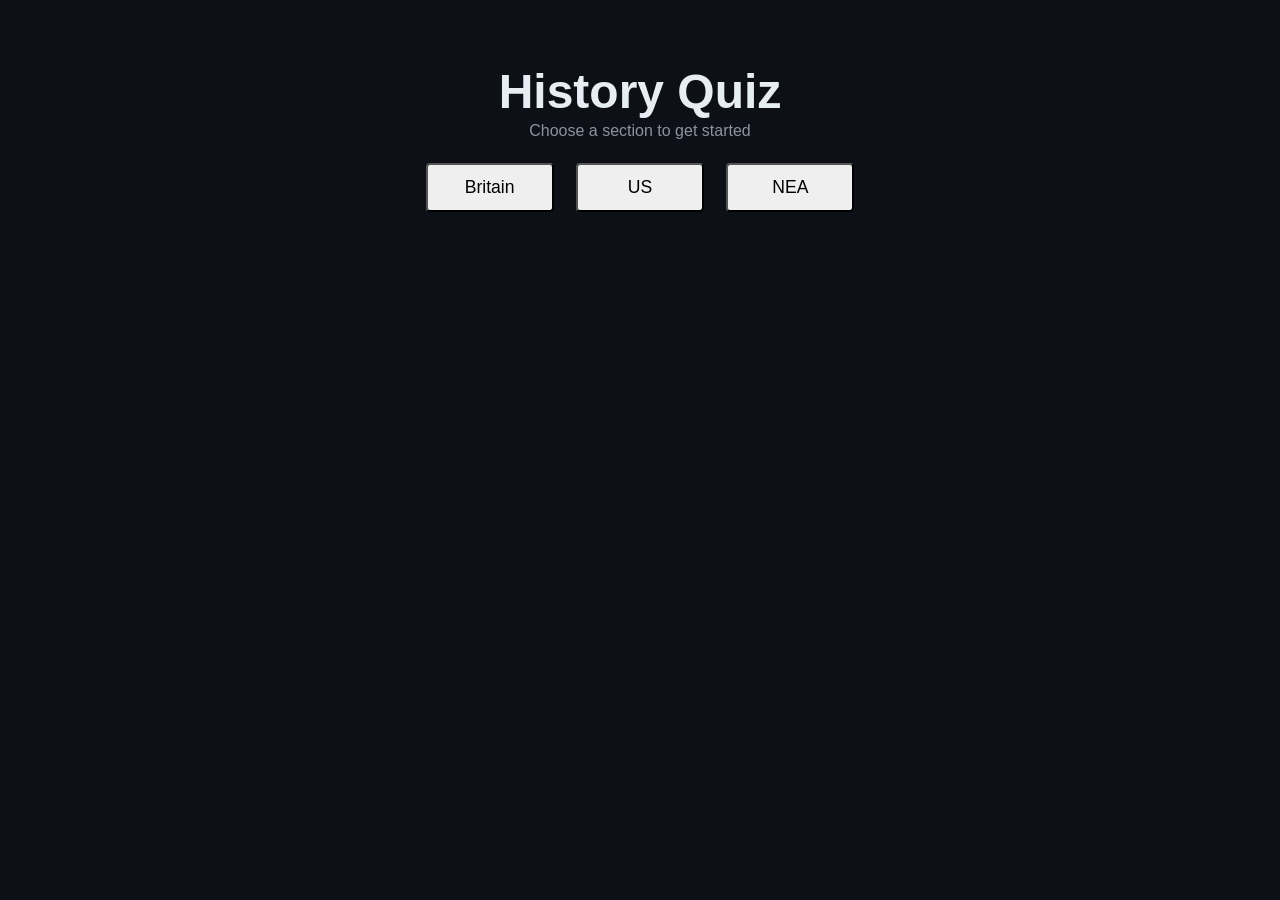
==== mainPage/index.html @ cc17b971 "organisation + test revision page" ====
<!DOCTYPE html>
<html>
<head>
    <meta charset="UTF-8">
    <title>History Quiz</title>
    <meta name="viewport" content="width=device-width, initial-scale=1.0">
    <link rel="stylesheet" type="text/css" href="../mainPage/style.css">
    <link rel="manifest" href="manifest.json">
    <meta name="theme-color" content="#0d1117">
    <meta name="apple-mobile-web-app-capable" content="yes">
    <meta name="apple-mobile-web-app-status-bar-style" content="default">
    <meta name="apple-mobile-web-app-title" content="History Quiz">
    <link rel="apple-touch-icon" href="HQuiz_icon_512.png">
    <script async src="https://www.googletagmanager.com/gtag/js?id=G-6Q8X48QYH6"></script>
    <script>
        window.dataLayer = window.dataLayer || [];
        function gtag(){dataLayer.push(arguments);}
        gtag('js', new Date());
        gtag('config', 'G-6Q8X48QYH6');
    </script>
</head>

<body>
    <div id="container">

        <div id="top">
            <div id="titleDesc">
                <p id="title">History Quiz</p>
                <p id = "desc">Choose a section to get started</p>
            </div>

            <div id=britainOrUS>
                <button id="britain">Britain</button>
                <button id="us">US</button>
                <button id = "NEA">NEA</button>
            </div>

            <!-- The Title bit, with selection for US or Britain-->
        </div>

        <div id="centre" style = "display: none;">

        
            <p id="qTopic">SAMPLE TOPIC</p>
    
            <p id="qTitle">SAMPLE QUESTION</p>
            
            <div id="multiSelect">
                <button id="op1" class = "but">SAMPLE OPTION1</button>
                <button id="op2" class = "but">SAMPLE OPTION2</button>
                <button id="op3" class = "but">SAMPLE OPTION3</button>
                <button id="op4" class = "but">SAMPLE OPTION4</button>
            </div>

            <div id="feedback"></div>

            <button id="nextQButton">Next Question</button>

            <!-- main section wi Quiz
            infinite questions, randomly arranged
            by default - mixed. each question tells you which era its from 
            -->
        </div>

        <div id="bottom">
            
            <!-- Selection for specific topics-->
        </div>

    </div>

    <script src="../mainPage/script.js"></script>
</body>
</html>
---- mainPage/style.css ----
:root {

    --bg: #0d1117;
    --card: #161b22;
    --card-light: #1c2128;

    --primary: #58a6ff;
    --primary-hover: #79c0ff;

    --text: #e6edf3;
    --muted: #8b949e;

    --correct: #238636;
    --correct-bg: #1b4721;

    --wrong: #da3633;
    --wrong-bg: #4b1d1d;

    --border: #30363d;

    --shadow: 0 8px 24px rgba(0,0,0,0.25);

    --border: #2d3748;
    
}

@import url('https://fonts.googleapis.com/css2?family=Cormorant+Garamond:wght@400;600;700&family=Merriweather:wght@300;400;700&display=swap');
@import url('https://fonts.googleapis.com/css2?family=Inter:wght@400;600;700&family=Playfair+Display:wght@700&display=swap');

* {
    box-sizing: border-box;
    margin: 0;
    padding: 0;
}

#container {
    display: grid;
    place-content: center;
    margin: 0 auto;
    padding: 0 1rem;
    width: 100%;
    max-width: 600px;
}

#top {
    padding-top: 4rem;
    padding-bottom: 2rem;
    display: flex;
    flex-direction: column;
    align-items: center;
    justify-content: center;
    width: 100%;
}

#title {
    text-align: center;
    font-weight: 600;
    font-size: 3rem;
    color: var(--text);
    }

#desc {
    text-align: center;
    padding-top: 0.2rem;
    color: var(--muted);
}

#britainOrUS {
    padding-top: 1.4rem;
    display: flex;
    flex: 1;
    gap: 1.4rem;
    flex-wrap: wrap;
}

#britainOrUS button {
    flex: 1;
    width: 8rem;
}

#britain, #us, #NEA {
    padding: 0.75rem 2rem;
    font-size: 1.1rem;
    border-radius: 4px;
}

#button {
    width:100%;
    padding: 0.75rem 1.5rem;
}

p {
    font-family: sans-serif;
    color: var(--text);
}

#centre {
    padding-top: 4rem;
    padding-bottom: 2rem;
    padding-left: 2.8rem;
    padding-right: 2.8rem;
    display: flex;
    flex-direction: column;
    width: 100%;
    border-style: solid;
    background: var(--card);
    border-color: var(--border);
    border-radius: 16px;
    box-shadow: var(--shadow);
}

#qTopic {
    text-align: left;
    width: 100%;
    padding-bottom: 1rem;
    color: var(--primary);
}

#qTitle {
    text-align: left;
    width: 100%;
    padding-bottom: 1.4rem;
    color: var(--text);
}

#multiSelect {
    display: flex;
    flex-direction: column;
    gap: 1rem;
    align-items: stretch;
    padding-bottom: 3rem;
}

#op1, #op2, #op3, #op4 {
    padding: 1rem 2rem;
    padding-left: 1rem;
    text-align: left;
    background: var(--card-light);
    color: var(--text);
    border-radius: 10px;
    border: 1px solid var(--border);
}

#feedback {
    padding-bottom: 1.2rem;
    display: none;
    color: var(--text);
}

#nextQButton {
    padding: 0.75rem 2rem;
    display: none;
    border-radius: 6px;
}

body {
    background-color: var(--bg);
    font-family: 'Inter', sans-serif;
}
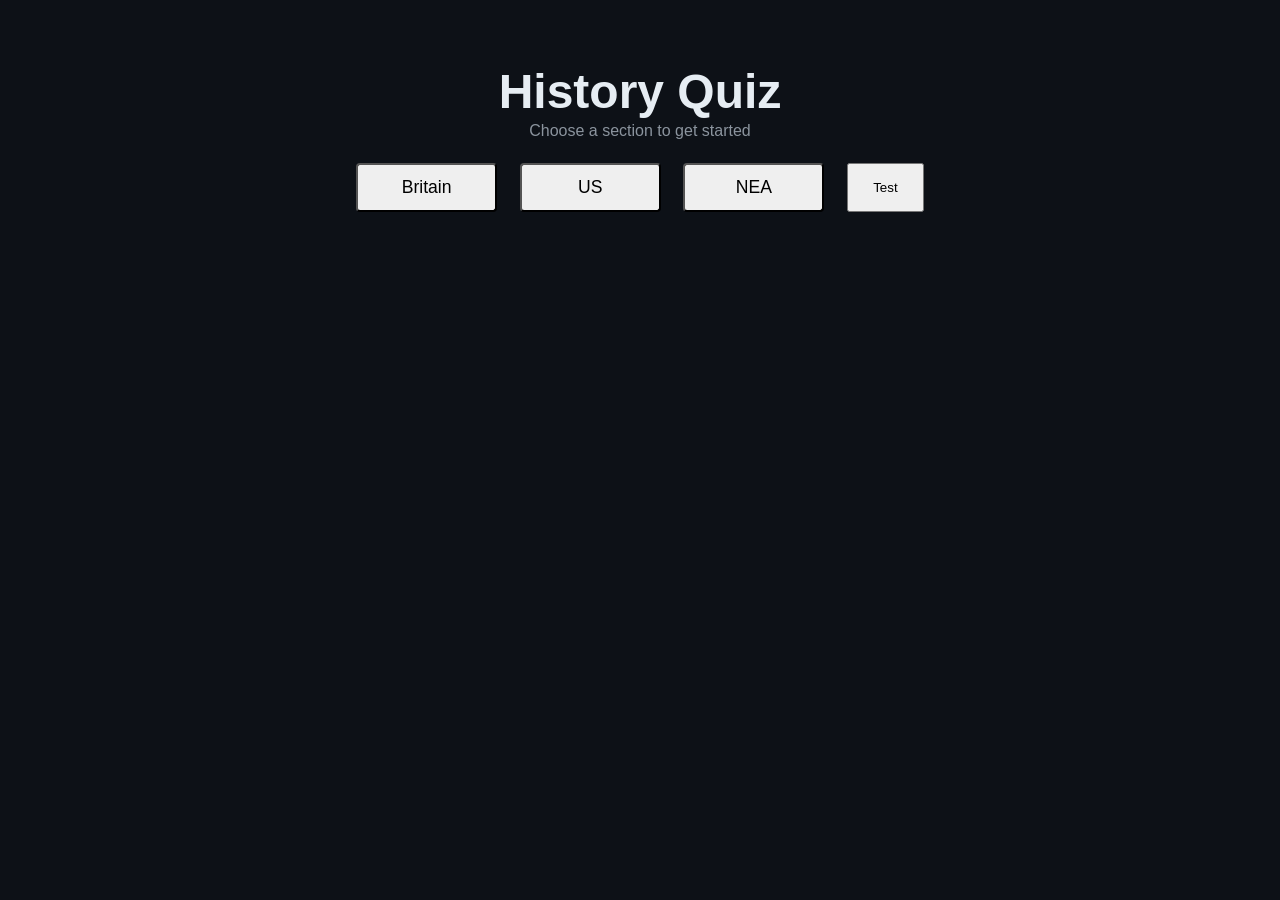
==== commit aed840f0: "first deploy for test page" ====
--- a/mainPage/index.html
+++ b/mainPage/index.html
@@ -33,6 +33,7 @@
                 <button id="britain">Britain</button>
                 <button id="us">US</button>
                 <button id = "NEA">NEA</button>
+                <button id = "test">Test</button>
             </div>
 
             <!-- The Title bit, with selection for US or Britain-->
